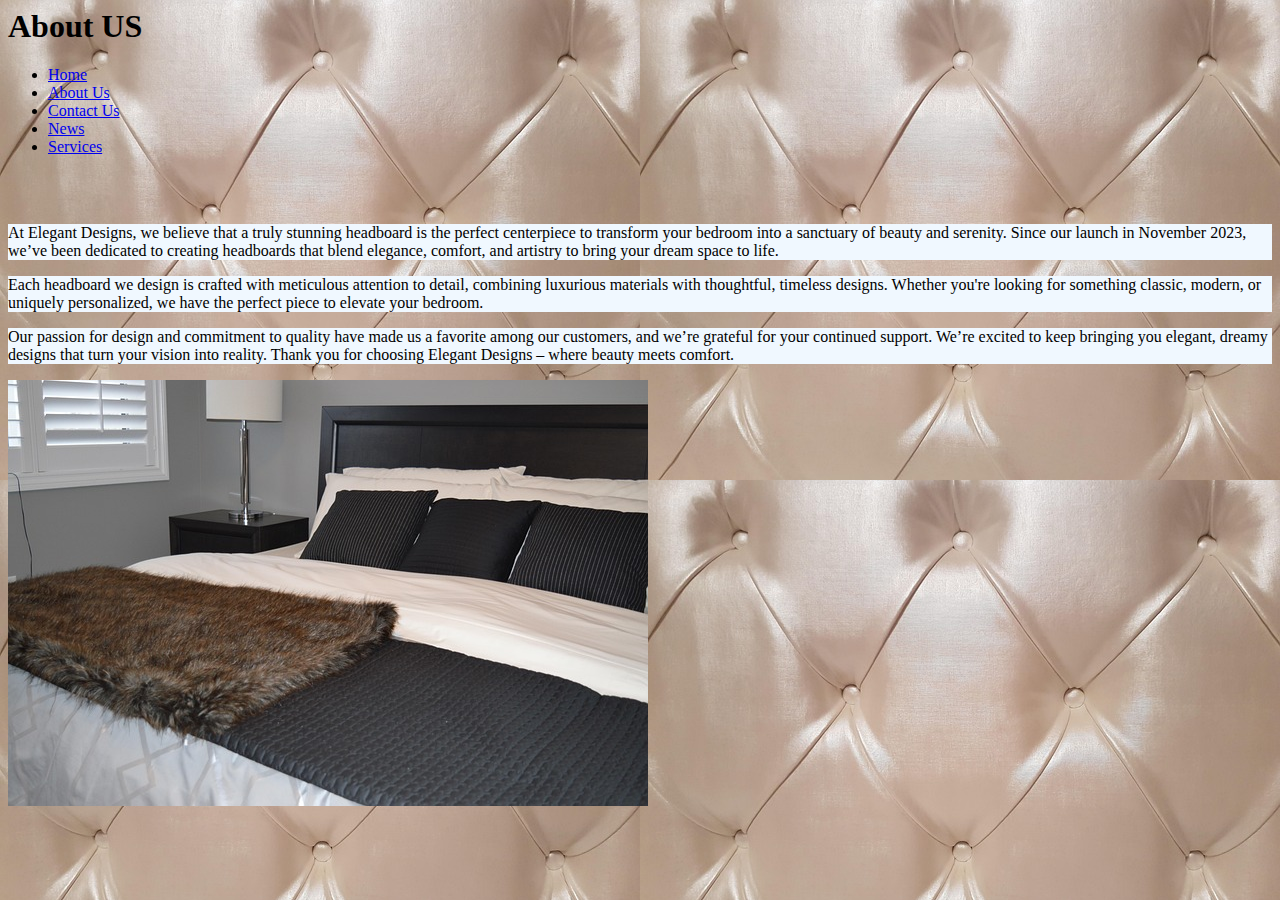
==== aboutus.html @ 4c9c2edc "creating repo" ====
<html>
     <head>

     </head>
     <body>
          <h1>About US</h1>
          <ul >
               <li><a href="index.html">Home</a></li>
               <li><a href="aboutus.html">About Us</a></li>
               <li><a href="contactfile.html">Contact Us</a></li>
               <li><a href="news.html">News</a></li>
               <li><a href="services.html">Services</a></li>
           </ul>   
          <br><br>
           
          <p style="background-color: aliceblue;">At Elegant Designs, we believe that a truly stunning headboard is the perfect centerpiece to transform your bedroom into a sanctuary of beauty and serenity. Since our launch in November 2023, we’ve been dedicated to creating headboards that blend elegance, comfort, and artistry to bring your dream space to life.</p>
     
          <p style="background-color: aliceblue;">Each headboard we design is crafted with meticulous attention to detail, combining luxurious materials with thoughtful, timeless designs. Whether you're looking for something classic, modern, or uniquely personalized, we have the perfect piece to elevate your bedroom.</p>
          
          <p style="background-color: aliceblue;"> Our passion for design and commitment to quality have made us a favorite among our customers, and we’re grateful for your continued support. We’re excited to keep bringing you elegant, dreamy designs that turn your vision into reality.
          
          Thank you for choosing Elegant Designs – where beauty meets comfort.</p>
          <body background="images/headboards.jpg"> 
          <img src="images/bed headboards.jpg" alt="">

     </body>
</html>
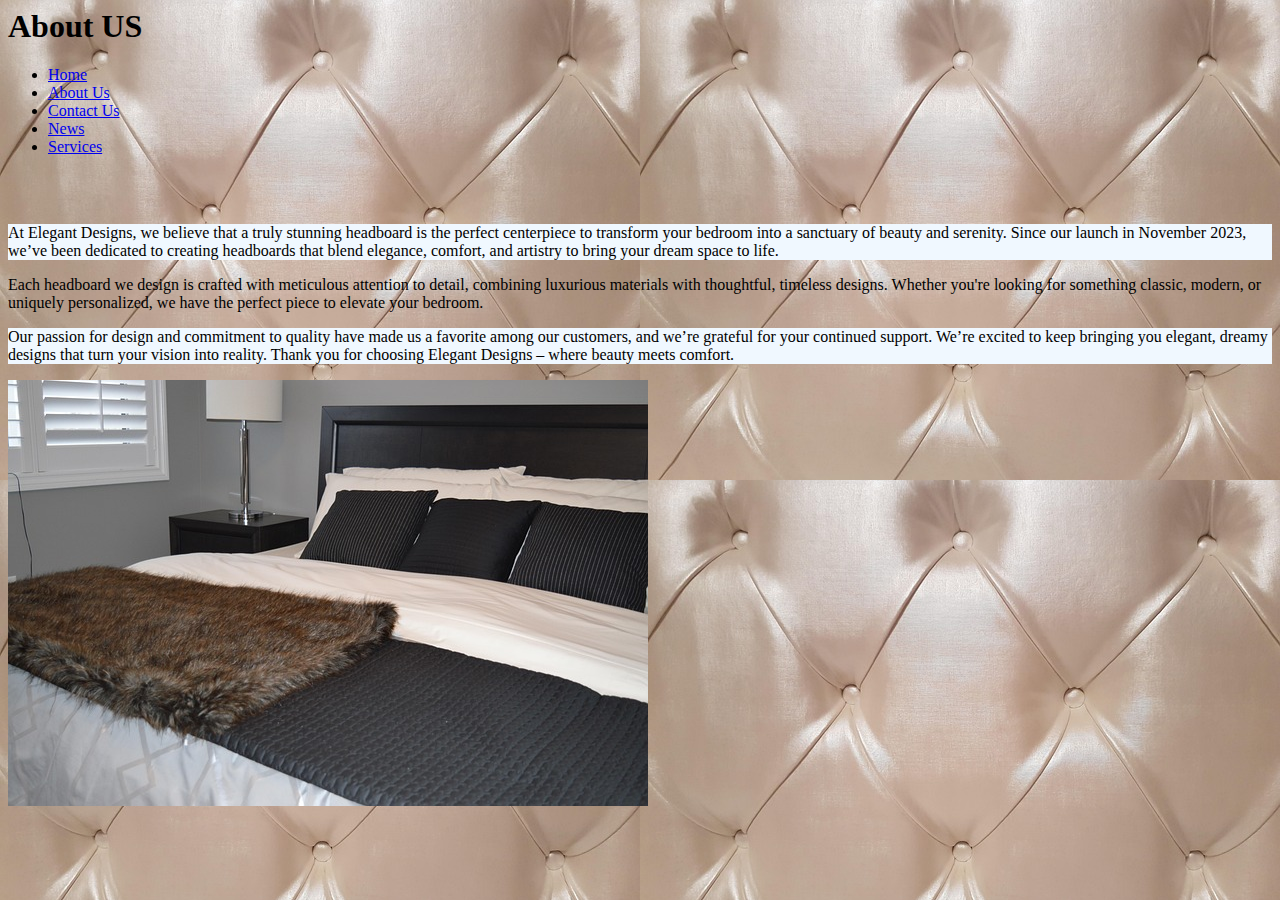
==== commit 7795c927: "aboutus.html" ====
--- a/aboutus.html
+++ b/aboutus.html
@@ -15,7 +15,7 @@
            
           <p style="background-color: aliceblue;">At Elegant Designs, we believe that a truly stunning headboard is the perfect centerpiece to transform your bedroom into a sanctuary of beauty and serenity. Since our launch in November 2023, we’ve been dedicated to creating headboards that blend elegance, comfort, and artistry to bring your dream space to life.</p>
      
-          <p style="background-color: aliceblue;">Each headboard we design is crafted with meticulous attention to detail, combining luxurious materials with thoughtful, timeless designs. Whether you're looking for something classic, modern, or uniquely personalized, we have the perfect piece to elevate your bedroom.</p>
+          <p ;">Each headboard we design is crafted with meticulous attention to detail, combining luxurious materials with thoughtful, timeless designs. Whether you're looking for something classic, modern, or uniquely personalized, we have the perfect piece to elevate your bedroom.</p>
           
           <p style="background-color: aliceblue;"> Our passion for design and commitment to quality have made us a favorite among our customers, and we’re grateful for your continued support. We’re excited to keep bringing you elegant, dreamy designs that turn your vision into reality.
           
@@ -24,4 +24,4 @@
           <img src="images/bed headboards.jpg" alt="">
 
      </body>
-</html>+</html>
